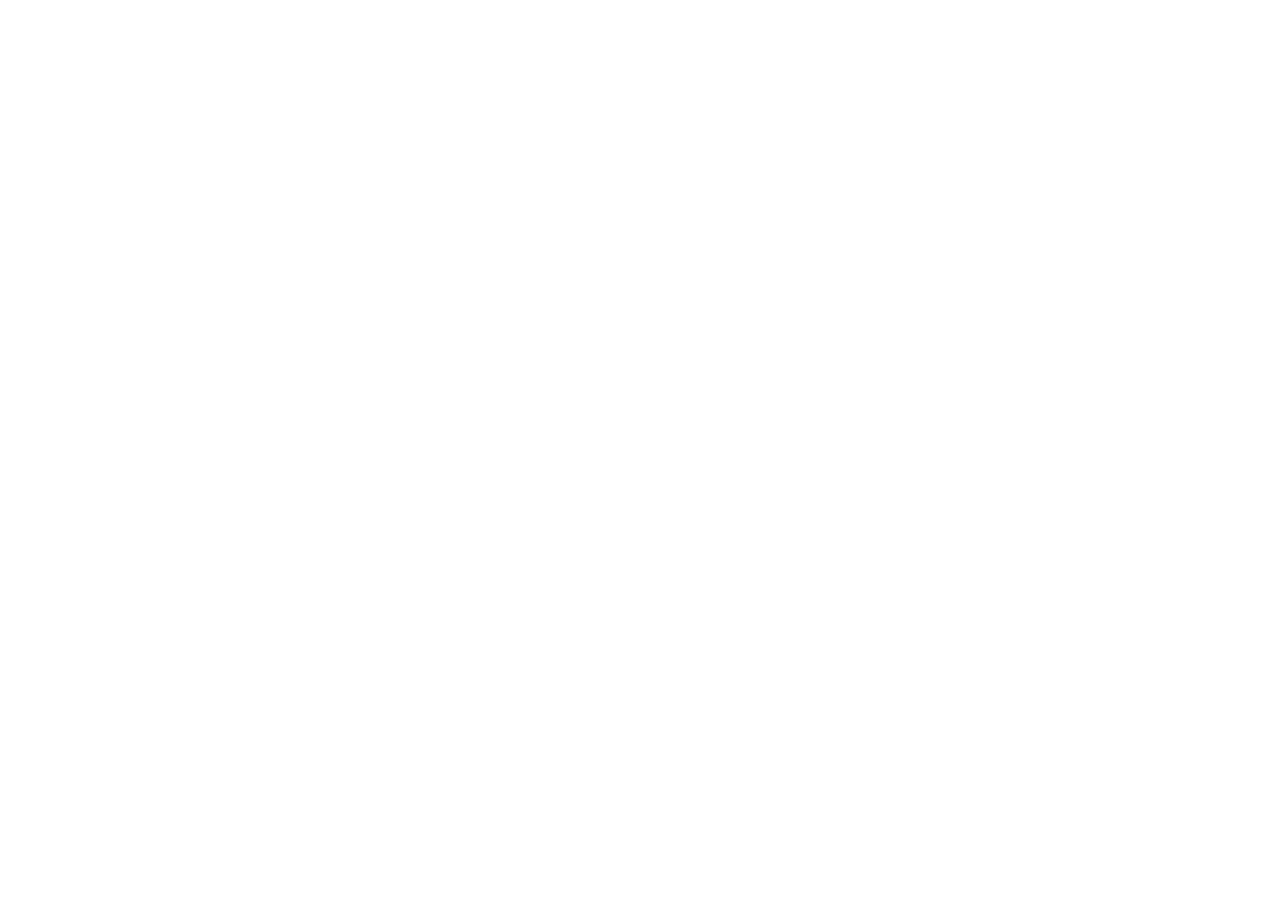
==== agenda.html @ 5bfb9edf "add dates of form in local storage" ====
<!DOCTYPE html>
<html lang="es">
<head>
    <meta charset="UTF-8">
    <meta http-equiv="X-UA-Compatible" content="IE=edge">
    <meta name="viewport" content="width=device-width, initial-scale=1.0">
    <title>Aagenda</title>
</head>
<body>
    
    

    <script src="./js/controlador.js"></script>
</body>
</html>
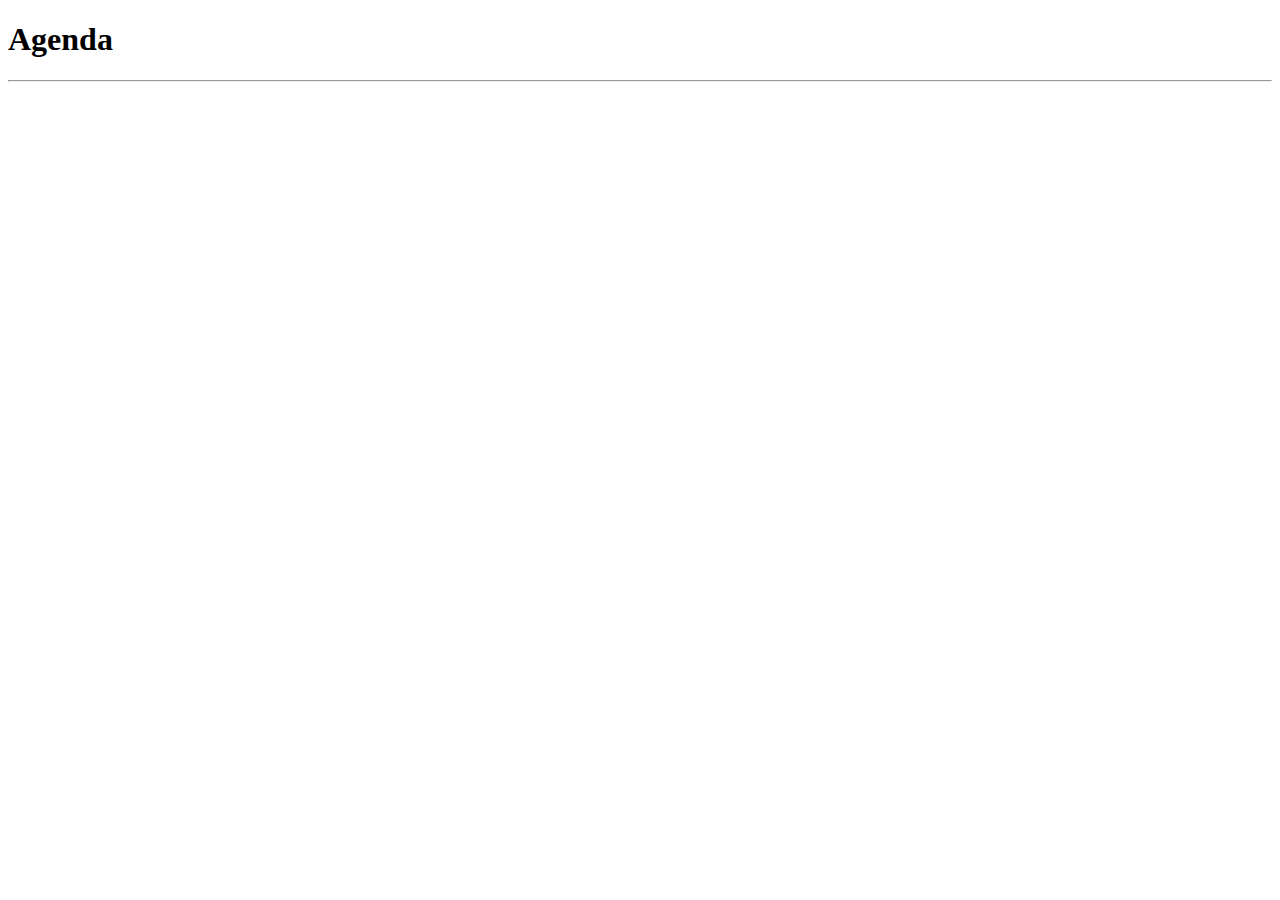
==== commit e512db69: "pintar citas asignadas" ====
--- a/agenda.html
+++ b/agenda.html
@@ -4,12 +4,31 @@
     <meta charset="UTF-8">
     <meta http-equiv="X-UA-Compatible" content="IE=edge">
     <meta name="viewport" content="width=device-width, initial-scale=1.0">
-    <title>Aagenda</title>
+    <link href="https://cdn.jsdelivr.net/npm/bootstrap@5.3.0-alpha3/dist/css/bootstrap.min.css" rel="stylesheet"
+    integrity="sha384-KK94CHFLLe+nY2dmCWGMq91rCGa5gtU4mk92HdvYe+M/SXH301p5ILy+dN9+nJOZ" crossorigin="anonymous"/>
+    <link rel="stylesheet" href="https://cdn.jsdelivr.net/npm/bootstrap-icons@1.10.5/font/bootstrap-icons.css">
+    <title>Agenda</title>
 </head>
 <body>
-    
+
+    <section class="container">
+        <div class="row">
+            <div class="col-12">
+                <h1>Agenda</h1>
+                <hr/>
+            </div>
+        </div>
+
+    </section>
+    <section class="container" id="contenedor">
+
+    </section>
+
     
 
+    <script src="https://cdn.jsdelivr.net/npm/bootstrap@5.3.0-alpha3/dist/js/bootstrap.bundle.min.js"
+        integrity="sha384-ENjdO4Dr2bkBIFxQpeoTz1HIcje39Wm4jDKdf19U8gI4ddQ3GYNS7NTKfAdVQSZe" crossorigin="anonymous">
+    </script>
     <script src="./js/controlador.js"></script>
 </body>
 </html>